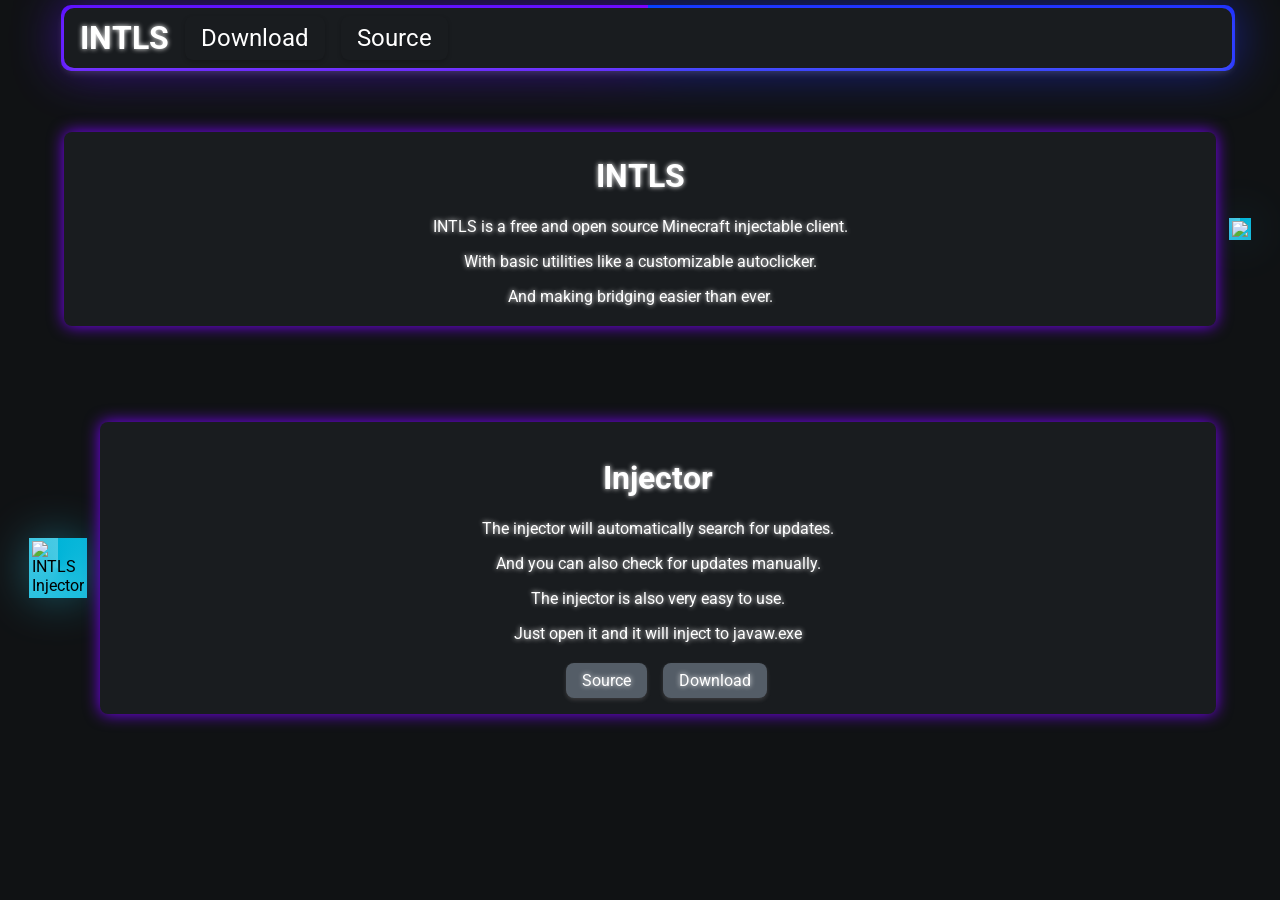
==== index.html @ 3cc02383 "web files" ====
<!DOCTYPE html>
<html lang="en">
<head>
    <meta charset="UTF-8">
    <title>INTLS</title>
    <link rel="preconnect" href="https://fonts.googleapis.com">
    <link rel="preconnect" href="https://fonts.gstatic.com" crossorigin>
    <link href="https://fonts.googleapis.com/css2?family=Roboto:ital,wght@0,100..900;1,100..900&display=swap" rel="stylesheet">
    <link rel="stylesheet" href="style.css">
</head>
<body>

    <div class="card-wrapper">
        <div class="card">
            <h1 style="text-align: center;">INTLS</h1>
            <a class="downloadbtn" href="./downloads">Download</a>
            <a class="contacusbtn" href="https://github.com/1hyzh/INTLS">Source</a>
        </div>
    </div>

    <div class="first_img_wrapper">
        <div class="IntroText">
            <h1 style="text-align: center;">INTLS</h1>
            <p style="text-align: center;">INTLS is a free and open source Minecraft injectable client.</p>
            <p style="text-align: center;">With basic utilities like a customizable autoclicker.</p>
            <p style="text-align: center;">And making bridging easier than ever.</p>
        </div>
        <div class="image1">
            <img src="https://cdn.discordapp.com/attachments/1229477919315722314/1362389547924717669/INTLS.png?ex=680237a4&is=6800e624&hm=8e526e9f8968c3c893ec227357b81afd8b30041014578d06ce449cd18fe8269c&"INTLS">
        </div>
    </div>
    <div class="second_img_wrapper">
        <div class="image2">
            <img src="https://github.com/user-attachments/assets/1716febe-71d9-4748-8f36-91e4a99d3cf1" alt="INTLS Injector">
        </div>
        <div class="InjText">
            <h1 style="text-align: center;">Injector</h1>
            <p style="text-align: center;">The injector will automatically search for updates.</p>
            <p style="text-align: center;">And you can also check for updates manually.</p>
            <p style="text-align: center;">The injector is also very easy to use.</p>
            <p style="text-align: center;">Just open it and it will inject to javaw.exe</p>
            <div class="InjButtons">
                <a class="InjSource" href="https://github.com/1hyzh/INTLS_Injector">Source</a>
                <a class="InjDownload" href="./downloads">Download</a>    
            </div>
        </div>
    </div>
    

</body>
</html>
---- style.css ----
/* Make elements responsive to screen width */
body {
    max-width: 100%;
    overflow-x: hidden; /* Prevent horizontal scrolling */
}

.card {
    width: calc(100% - 32px); /* Adjust width to fit smaller screens */
    margin: 16px; /* Add consistent margin */
}

.first_img_wrapper, .second_img_wrapper {
    flex-wrap: wrap; /* Allow wrapping on smaller screens */
}

.IntroText, .InjText {
    flex: 1 1 100%; /* Take full width on smaller screens */
    margin: 16px 0; /* Add vertical spacing */
}

.image1, .image2 {
    flex: 1 1 100%; /* Take full width on smaller screens */
    margin: 16px 0; /* Add vertical spacing */
}

@media (min-width: 768px) {
    .IntroText, .InjText {
        flex: 1; /* Restore original behavior for larger screens */
        margin: 32px; /* Restore original margin */
    }

    .image1, .image2 {
        flex: 0; /* Restore original behavior for larger screens */
        margin: 0; /* Restore original margin */
    }
}

body {
    background-color: #101214;
    margin: 0;
    padding: 0;
    font-family: "Roboto", sans-serif;
}

/* NEW WRAPPER TO HANDLE THE SLIDE-UP ANIMATION */
.card-wrapper {
    animation: collapseSpacer 1.5s ease-in-out forwards;
    margin-top: 100px; /* Initial space to slide from */
}

.card {
    width: calc(100% - 128px);
    height: 60px;
    background-color: #191c1f;
    border-radius: 10px;
    box-shadow: 0 4px 8px rgba(239, 235, 235, 0.2);
    display: flex;
    justify-content: flex-start;
    align-items: center;
    font-size: 24px;
    color: #333;
    position: relative;
    margin: 0 64px; /* Remove top margin; handled by wrapper */
    transition: all 0.3s ease-in-out;
    padding-left: 16px;
}

.card h1 {
    font-size: 2rem;
    color: #fff;
    text-align: left;
    text-shadow: #fff 0px 0px 5px;
    margin: 0;
}

.card a {
    font-family: "Roboto", sans-serif;
    background-color: #191c1f;
    color: #fff;
    padding: 8px 16px;
    margin-left: 16px;
    border-radius: 8px;
    text-decoration: none;
    border: none;
    cursor: pointer;
    transition: background-color 0.3s ease;
    box-shadow: 0 2px 4px rgba(0, 0, 0, 0.2);
}

.card a:hover {
    background-color: #2a2e33;
}

@property --angle {
    syntax: '<angle>';
    inherits: false;
    initial-value: 0deg;
}

.card::after,
.card::before {
    border-radius: 10px;
    content: '';
    position: absolute;
    top: 50%;
    left: 50%;
    transform: translate(-50%, -50%);
    height: 100%;
    width: 100%;
    background-image: conic-gradient(
        from var(--angle),
        #0040ff,
        #7b00ff
    );
    z-index: -1;
    padding: 3px;
    animation: 3s spin linear infinite;
}

.card::before {
    filter: blur(1.5rem);
    opacity: 0.5;
}

@keyframes spin {
    from {
        --angle: 0deg;
    }
    to {
        --angle: 360deg;
    }
}

/* Replacing slideUp with collapseSpacer for the wrapper */
@keyframes collapseSpacer {
    0% {
        margin-top: 100px;
    }
    100% {
        margin-top: 8px;
    }
}

.first_img_wrapper {
    display: flex;
    justify-content: space-between; /* Space between IntroText and image1 */
    align-items: center; /* Align items vertically */
    margin: 32px;
}

.IntroText {
    font-size: 1rem;
    color: #fff;
    text-align: center;
    margin-top: 20px;
    text-shadow: #fff 0px 0px 5px;
    background-color: #191c1f;
    padding: 4px;
    border-radius: 8px;
    margin: 32px;
    outline: 2px solid transparent;
    transition: outline 0.3s ease, box-shadow 0.3s ease;
    outline-offset: 4px;
    box-shadow: #7b00ff 0px 0px 16px;
    flex: 1; /* Take up available space */
    text-align: left; /* Align text to the left */
    margin-right: 16px;
}
.IntroText:hover {
    outline: 2px solid #0040ff;
}

.image1 {
    flex: 0; /* Prevent it from stretching */
    margin: 0; /* Remove default margin */
    display: flex;
    justify-content: center;
    align-items: center;
}
.second_img_wrapper {
    display: flex;
    justify-content: space-between; /* Space between image2 and InjText */
    align-items: center; /* Align items vertically */
    margin: 32px; /* Add spacing around the wrapper */
}

.InjText {
    font-size: 1rem;
    color: #fff;
    text-align: center;
    margin-top: 20px;
    text-shadow: #fff 0px 0px 5px;
    background-color: #191c1f;
    padding: 16px;
    border-radius: 8px;
    margin: 32px;
    outline: 2px solid transparent;
    transition: outline 0.3s ease, box-shadow 0.3s ease;
    outline-offset: 4px;
    box-shadow: #7b00ff 0px 0px 16px;
    flex: 1; /* Take up available space */
    text-align: left; /* Align text to the left */
    margin-left: 16px; /* Add spacing between image2 and InjText */
}
.InjText:hover {
    outline: 2px solid #0040ff;
}

.image2 {
    flex: 0; /* Prevent it from stretching */
    margin: 0; /* Remove default margin */
    display: flex;
    justify-content: center;
    align-items: center;
}

/* Add animation for .image1 and .image2 outline */
.image1, .image2 {
    border-radius: 8px;
    position: relative; /* Ensure pseudo-elements are positioned relative to the parent */
}

.image1::after, .image2::after {
    content: '';
    position: absolute;
    top: 50%;
    left: 50%;
    transform: translate(-50%, -50%);
    height: 100%;
    width: 100%;
    background-image: conic-gradient(
        from var(--angle),
        #00b4d8, /* Light blue */
        #48cae4
    );
    z-index: -1;
    padding: 3px;
    animation: 3s spin linear infinite; /* Reuse the spin animation */
}

.image1::before, .image2::before {
    content: '';
    position: absolute;
    top: 50%;
    left: 50%;
    transform: translate(-50%, -50%);
    height: 100%;
    width: 100%;
    border-radius: 10px; /* Optional: Adjust based on your design */
    background-image: conic-gradient(
        from var(--angle),
        #00b4d8, /* Light blue */
        #48cae4  /* Aqua */
    );
    z-index: -2;
    filter: blur(1.5rem);
    opacity: 0.5;
    animation: 3s spin linear infinite; /* Reuse the spin animation */
}

.InjSource {
    font-family: "Roboto", sans-serif;
    background-color: #545d67;
    color: #fff;
    padding: 8px 16px;
    margin-left: 16px;
    border-radius: 8px;
    text-decoration: none;
    border: none;
    cursor: pointer;
    transition: background-color 0.3s ease;
    box-shadow: 0 2px 4px rgba(195, 187, 187, 0.2);
}

.InjSource:hover {
    background-color: #2a2e33;
}
.InjDownload {
    font-family: "Roboto", sans-serif;
    background-color: #545d67;
    color: #fff;
    padding: 8px 16px;
    margin-left: 16px;
    border-radius: 8px;
    text-decoration: none;
    border: none;
    cursor: pointer;
    transition: background-color 0.3s ease;
    box-shadow: 0 2px 4px rgba(195, 187, 187, 0.2);
}

.InjDownload:hover {
    background-color: #2a2e33;
}

.InjButtons {
    display: flex;
    justify-content: center; /* Center the buttons */
    align-items: center; /* Align items vertically */
    margin-top: 20px; /* Add spacing above the buttons */
}
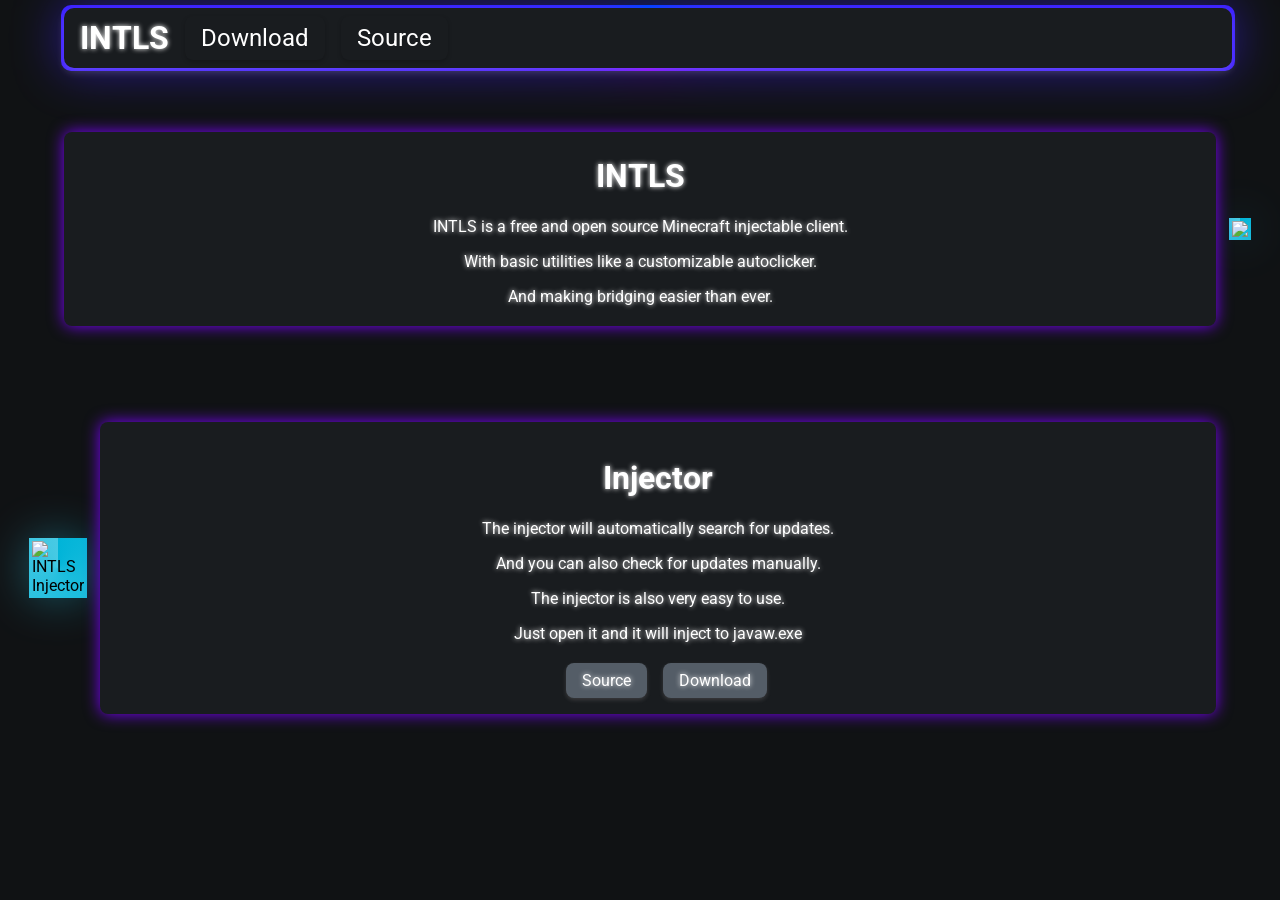
==== commit 7ee0f6f4: "Update index.html" ====
--- a/index.html
+++ b/index.html
@@ -26,7 +26,7 @@
             <p style="text-align: center;">And making bridging easier than ever.</p>
         </div>
         <div class="image1">
-            <img src="https://cdn.discordapp.com/attachments/1229477919315722314/1362389547924717669/INTLS.png?ex=680237a4&is=6800e624&hm=8e526e9f8968c3c893ec227357b81afd8b30041014578d06ce449cd18fe8269c&"INTLS">
+            <img src="https://cdn.discordapp.com/attachments/1362796774334660658/1362820031213342720/INTLS.png?ex=6803c88f&is=6802770f&hm=8807fa1e68ec07d43a38ef07f07af12d78abdb0eb19e30b0e664289cc76323c1&"INTLS">
         </div>
     </div>
     <div class="second_img_wrapper">
--- a/style.css
+++ b/style.css
@@ -110,7 +110,8 @@
     background-image: conic-gradient(
         from var(--angle),
         #0040ff,
-        #7b00ff
+        #7b00ff,
+        #0040ff
     );
     z-index: -1;
     padding: 3px;
